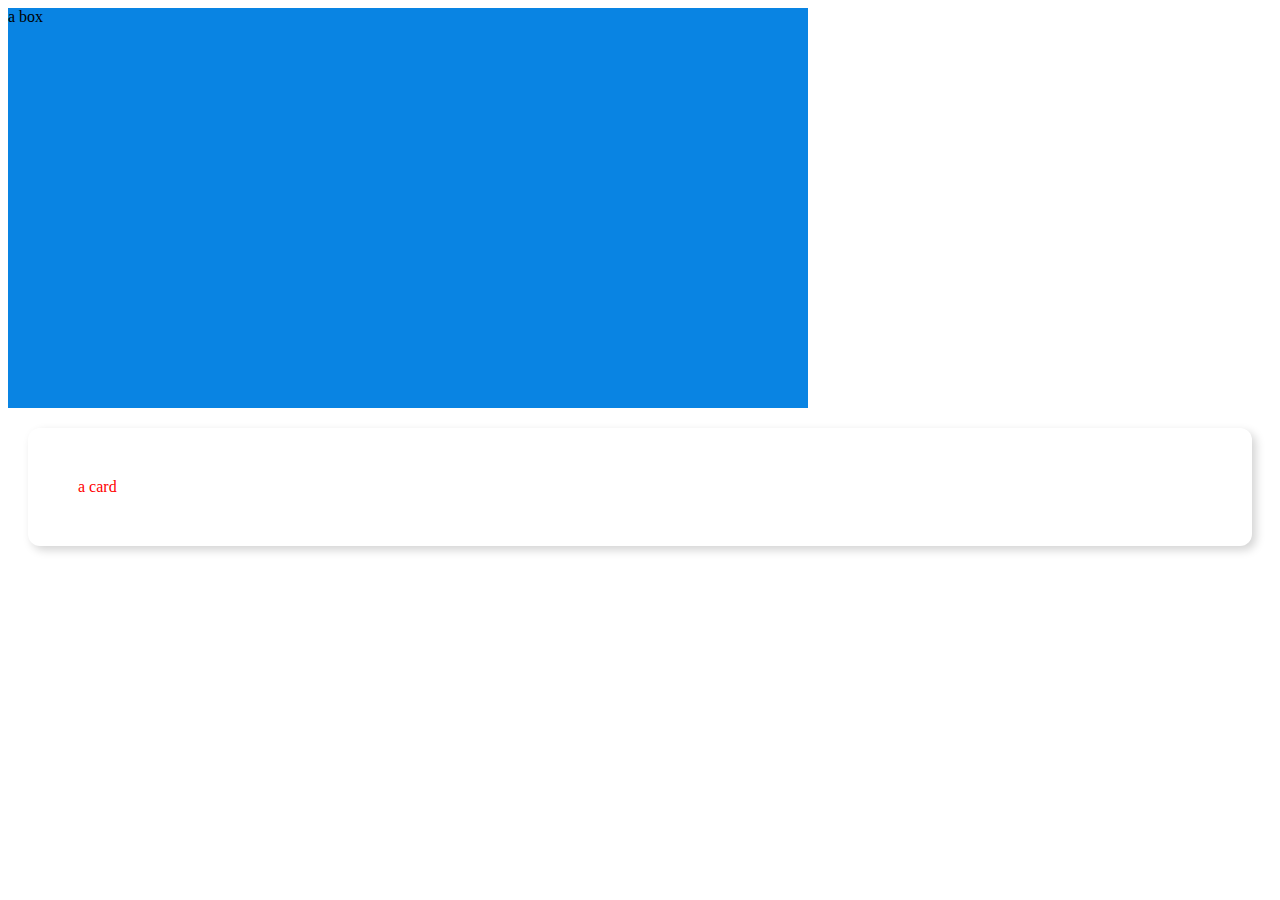
==== notions avancees/2-4 structure conditionnel/index.html @ 85420b31 "en cours notion avancees" ====
<!DOCTYPE html>
<html lang="en">
<head>
    <meta charset="UTF-8">
    <meta http-equiv="X-UA-Compatible" content="IE=edge">
    <meta name="viewport" content="width=device-width, initial-scale=1.0">
    <link rel="stylesheet" href="style.css">
    <title>Document</title>
</head>
<body>
    <div class="box">a box</div>
    <div  class="card">a card</div>
</body>
</html>
---- notions avancees/2-4 structure conditionnel/style.css ----
.box {
  background: #0984e3;
  height: 400px;
  width: 800px;
}

.card {
  background: white;
  padding: 50px;
  margin: 20px;
  -webkit-box-shadow: 4px 4px 10px lightgray;
          box-shadow: 4px 4px 10px lightgray;
  border-radius: 12px;
  color: red;
}
/*# sourceMappingURL=style.css.map */
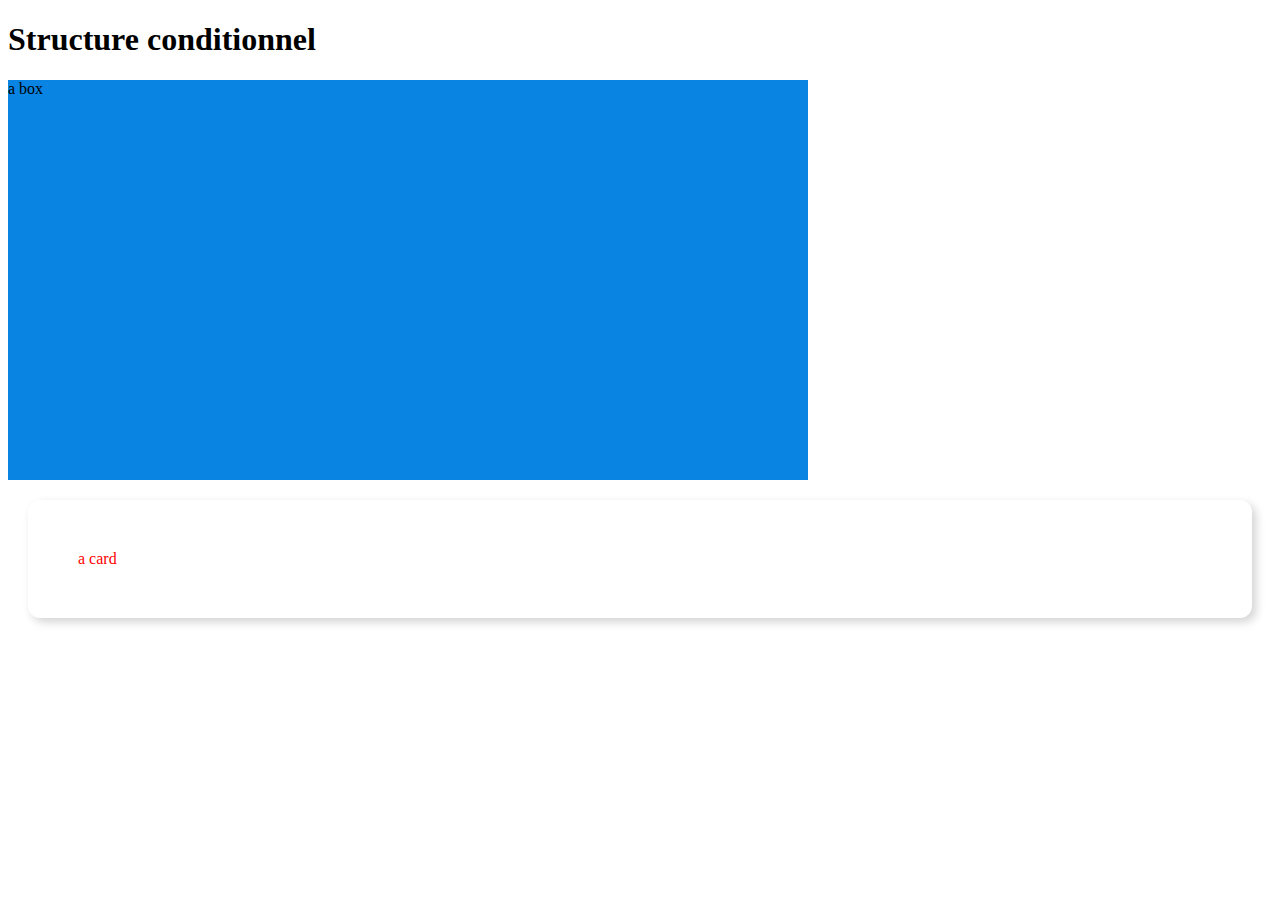
==== commit ca86d79c: "jout h1 - lecons 2-4" ====
--- a/notions avancees/2-4 structure conditionnel/index.html
+++ b/notions avancees/2-4 structure conditionnel/index.html
@@ -8,6 +8,7 @@
     <title>Document</title>
 </head>
 <body>
+    <h1>Structure conditionnel</h1>
     <div class="box">a box</div>
     <div  class="card">a card</div>
 </body>
